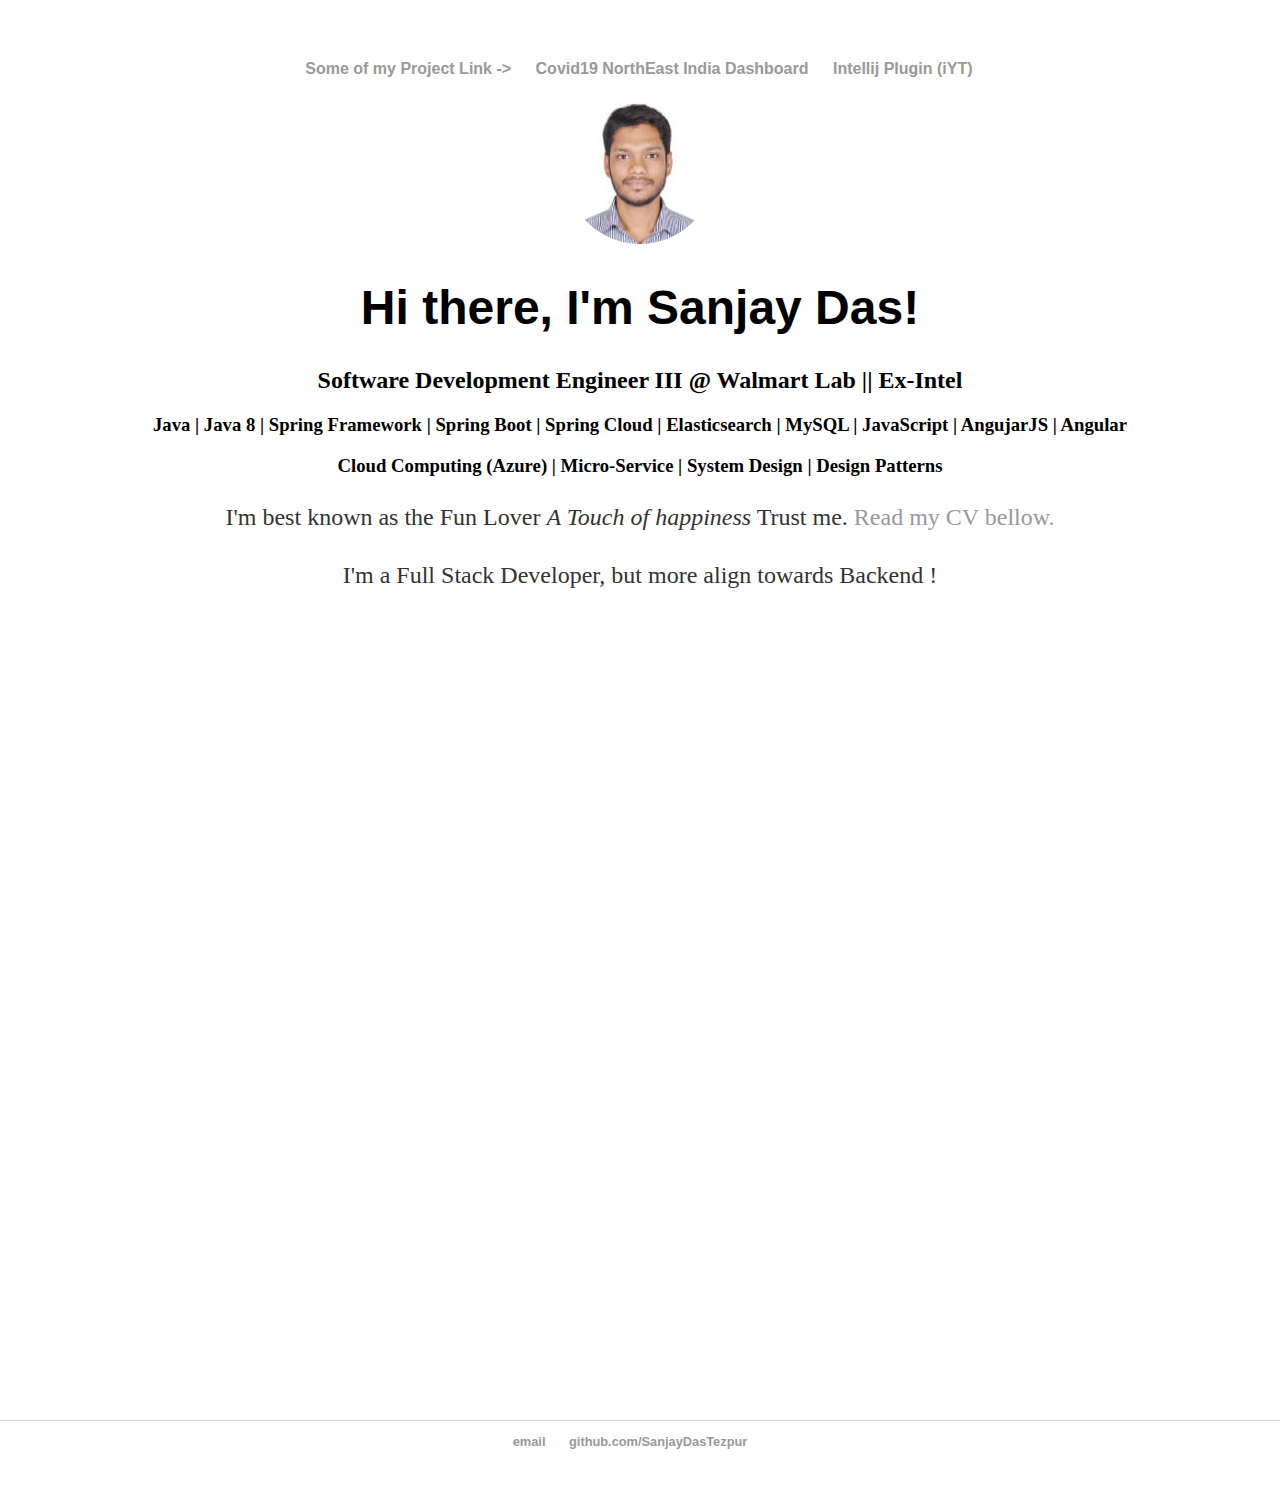
==== index.html @ 93b63196 "Adding init files" ====
<!DOCTYPE html>
<html>

<head>
    <meta property="og:image" content="https://sanjaydastezpur.github.io/images/sanjay.jpg" />
    <title>Sanjay Das</title>
    <!-- link to main stylesheet -->
    <link rel="stylesheet" type="text/css" href="/css/main.css">
    <script src="/scripts/main.js"></script>
</head>

<body>
    <center>
        <nav>
            <ul>
                <li><a><strong> &nbsp;&nbsp;&nbsp; Some of my Project Link -></strong> </a></li>
                <li><a href="http://covid19ne.club" target="_blank">Covid19 NorthEast India Dashboard</a></li>
                <li><a href="https://plugins.jetbrains.com/plugin/11504-iyt" target="_blank">
                        Intellij Plugin (iYT)</a></li>
            </ul>
        </nav>
        <div class="container">
            <img src="/images/sanjay.jpg" alt="Italian Trulli" style="border-radius: 100%">
            <div class="blurb" id="myHeader">
                <div id="myHeader">
                    <h1>Hi there, I'm Sanjay Das!</h1> 
                     <div data-iframe-width="150" data-iframe-height="270" data-share-badge-id="b1524517-3a42-4097-ad5a-64436416c168" data-share-badge-host="https://www.credly.com"></div><script type="text/javascript" async src="//cdn.credly.com/assets/utilities/embed.js"></script>
          
                    <h2>Software Development Engineer III @ Walmart Lab || Ex-Intel </h2>
                    <h3>Java | Java 8 | Spring Framework | Spring Boot | Spring Cloud | Elasticsearch | MySQL |
                        JavaScript | AngujarJS | Angular</h3>
                    <h3>Cloud Computing (Azure) | Micro-Service | System Design | Design Patterns </h3>
                </div>
                <p>I'm best known as the Fun Lover <em> A Touch of happiness</em> Trust me. <a href="/">Read my CV
                        bellow.</a>
                </p>
                <p>I'm a Full Stack Developer, but more align towards Backend !</p>
            </div><!-- /.blurb -->
            <div style="align-content: center; align-items: center">
                <iframe src="/file/Sanjay_Das.pdf" style="width: 800px;height: 800px;border: none;"></iframe>
            </div>
        </div><!-- /.container -->
        <footer>
            <ul>
                <li><a href="mailto:sanjaydas.32100@gmail.com">email</a></li>
                <li><a href="https://github.com/SanjayDasTezpur">github.com/SanjayDasTezpur</a></li>
            </ul>
        </footer>
    </center>

    <script>
        window.onscroll = function () { myFunction() };

        var header = document.getElementById("myHeader");
        var sticky = header.offsetTop;

        function myFunction() {
            if (window.pageYOffset > sticky) {
                header.classList.add("sticky");
            } else {
                header.classList.remove("sticky");
            }
        }
    </script>
</body>

</html>
---- css/main.css ----
body {
    margin: 60px auto;
    vertical-align: middle;
}
nav ul, footer ul {
    font-family:'Helvetica', 'Arial', 'Sans-Serif';
    padding: 0px;
    list-style: none;
    font-weight: bold;
}
nav ul li, footer ul li {
    display: inline;
    margin-right: 20px;
}
a {
    text-decoration: none;
    color: #999;
}
a:hover {
    text-decoration: underline;
}
h1 {
    font-size: 3em;
    font-family:'Helvetica', 'Arial', 'Sans-Serif';
}
p {
    font-size: 1.5em;
    line-height: 1.4em;
    color: #333;
}
footer {
    border-top: 1px solid #d5d5d5;
    font-size: .8em;
}

ul.posts { 
    margin: 20px auto 40px; 
    font-size: 1.5em;
}

ul.posts li {
    list-style: none;
}
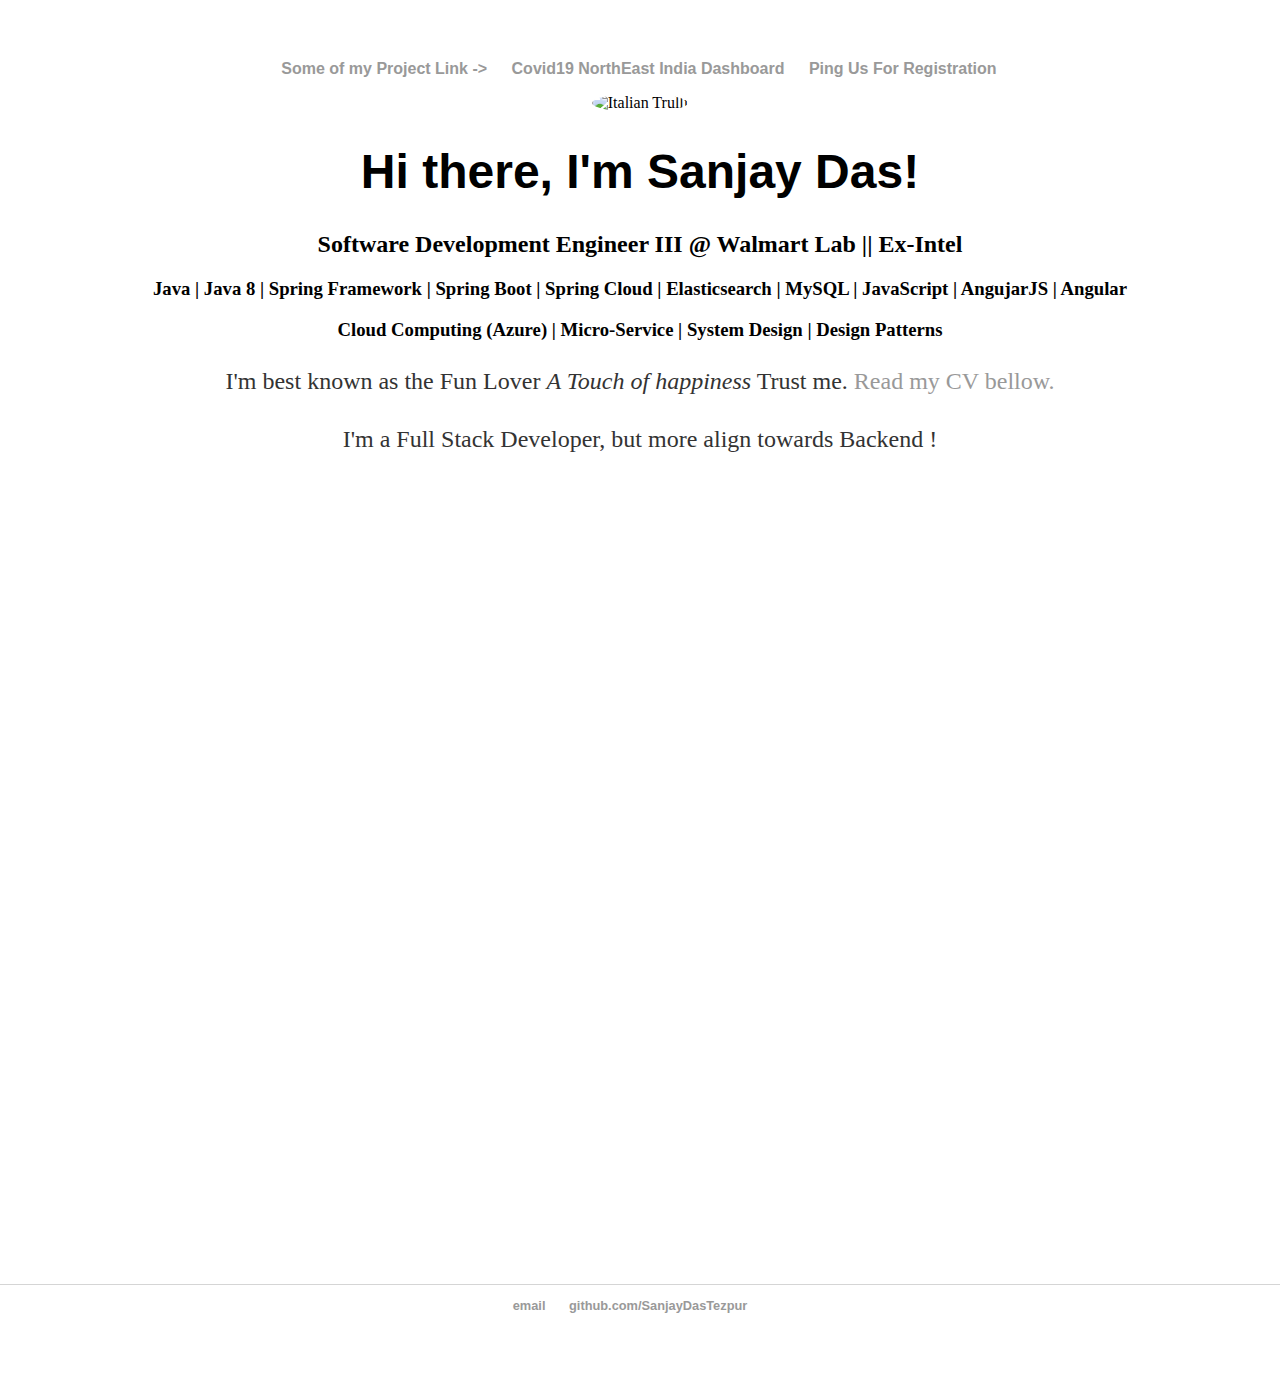
==== commit 53024230: "Adding fix-1" ====
--- a/index.html
+++ b/index.html
@@ -2,8 +2,8 @@
 <html>
 
 <head>
-    <meta property="og:image" content="https://sanjaydastezpur.github.io/images/sanjay.jpg" />
-    <title>Sanjay Das</title>
+    <meta property="og:image" content="https://sanjaydastezpur.github.io/images/img.png" />
+    <title>Polarity Academy Silchar</title>
     <!-- link to main stylesheet -->
     <link rel="stylesheet" type="text/css" href="/css/main.css">
     <script src="/scripts/main.js"></script>
@@ -15,8 +15,8 @@
             <ul>
                 <li><a><strong> &nbsp;&nbsp;&nbsp; Some of my Project Link -></strong> </a></li>
                 <li><a href="http://covid19ne.club" target="_blank">Covid19 NorthEast India Dashboard</a></li>
-                <li><a href="https://plugins.jetbrains.com/plugin/11504-iyt" target="_blank">
-                        Intellij Plugin (iYT)</a></li>
+                <li><a href="https://wa.me/+917002030863" target="_blank">
+                        Ping Us For Registration</a></li>
             </ul>
         </nav>
         <div class="container">
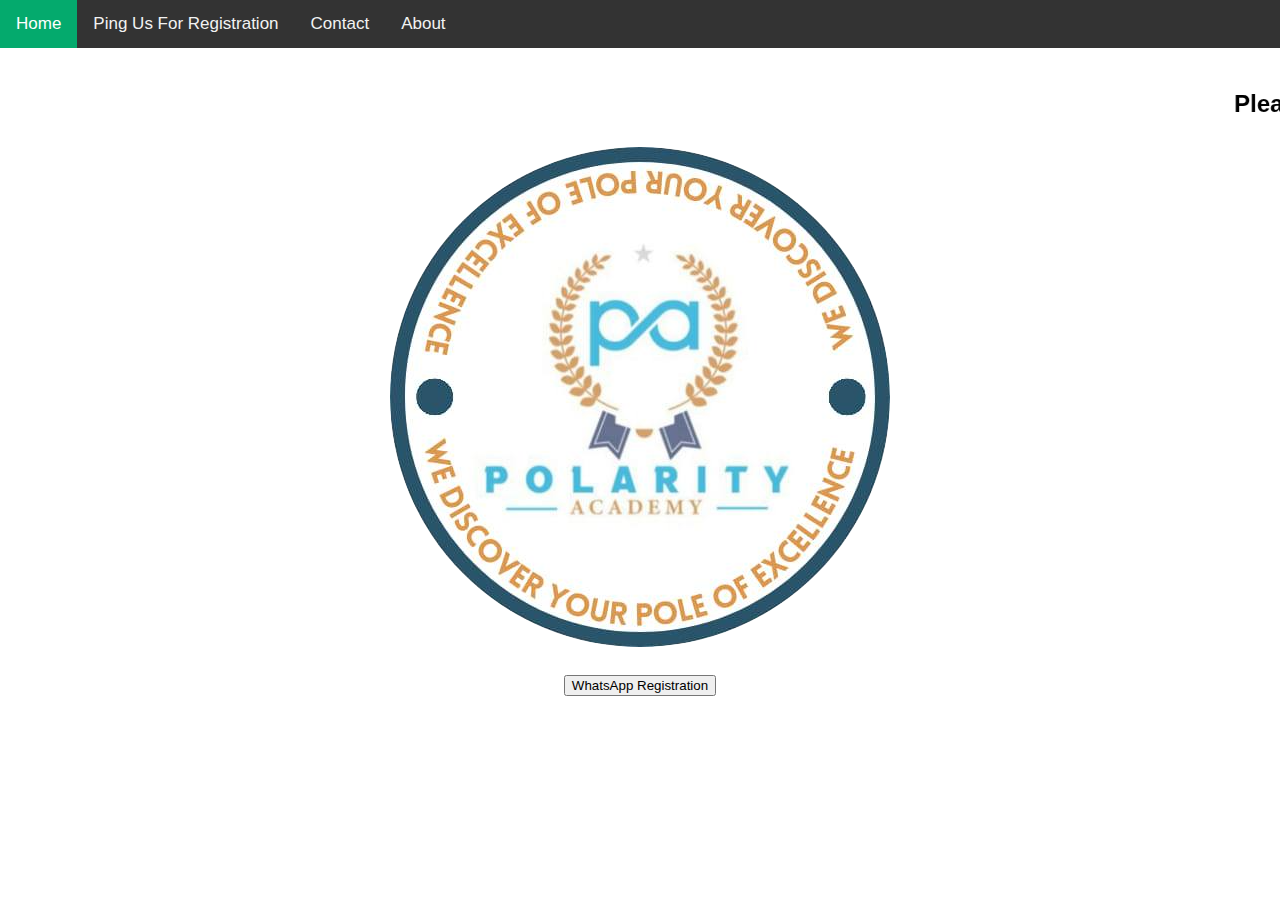
==== commit dd0ba429: "Adding fix-2" ====
--- a/index.html
+++ b/index.html
@@ -2,66 +2,91 @@
 <html>
 
 <head>
-    <meta property="og:image" content="https://sanjaydastezpur.github.io/images/img.png" />
+    <meta property="og:image"
+          content="https://github.com/polarityacademysilchar/polarityacademysilchar.github.io/blob/main/images/img.png"/>
     <title>Polarity Academy Silchar</title>
     <!-- link to main stylesheet -->
     <link rel="stylesheet" type="text/css" href="/css/main.css">
+    <link rel="stylesheet" href="https://cdnjs.cloudflare.com/ajax/libs/font-awesome/6.4.0/css/all.min.css"
+          integrity="sha512-iecdLmaskl7CVkqkXNQ/ZH/XLlvWZOJyj7Yy7tcenmpD1ypASozpmT/E0iPtmFIB46ZmdtAc9eNBvH0H/ZpiBw=="
+          crossorigin="anonymous" referrerpolicy="no-referrer"/>
+    <link href="https://cdn.jsdelivr.net/npm/bootstrap@5.0.2/dist/css/bootstrap.min.css" rel="stylesheet"
+          integrity="sha384-EVSTQN3/azprG1Anm3QDgpJLIm9Nao0Yz1ztcQTwFspd3yD65VohhpuuCOmLASjC" crossorigin="anonymous">
+    <script src="https://cdn.jsdelivr.net/npm/bootstrap@5.0.2/dist/js/bootstrap.bundle.min.js"
+            integrity="sha384-MrcW6ZMFYlzcLA8Nl+NtUVF0sA7MsXsP1UyJoMp4YLEuNSfAP+JcXn/tWtIaxVXM"
+            crossorigin="anonymous"></script>
     <script src="/scripts/main.js"></script>
 </head>
+<style>
 
+    body {
+        margin: 0;
+        font-family: Arial, Helvetica, sans-serif;
+    }
+
+    .topnav {
+        overflow: hidden;
+        background-color: #333;
+    }
+
+    .topnav a {
+        float: left;
+        color: #f2f2f2;
+        text-align: center;
+        padding: 14px 16px;
+        text-decoration: none;
+        font-size: 17px;
+    }
+
+    .topnav a:hover {
+        background-color: #ddd;
+        color: black;
+    }
+
+    .topnav a.active {
+        background-color: #04AA6D;
+        color: white;
+    }
+</style>
 <body>
-    <center>
-        <nav>
-            <ul>
-                <li><a><strong> &nbsp;&nbsp;&nbsp; Some of my Project Link -></strong> </a></li>
-                <li><a href="http://covid19ne.club" target="_blank">Covid19 NorthEast India Dashboard</a></li>
-                <li><a href="https://wa.me/+917002030863" target="_blank">
-                        Ping Us For Registration</a></li>
-            </ul>
-        </nav>
-        <div class="container">
-            <img src="/images/sanjay.jpg" alt="Italian Trulli" style="border-radius: 100%">
-            <div class="blurb" id="myHeader">
-                <div id="myHeader">
-                    <h1>Hi there, I'm Sanjay Das!</h1> 
-                     <div data-iframe-width="150" data-iframe-height="270" data-share-badge-id="b1524517-3a42-4097-ad5a-64436416c168" data-share-badge-host="https://www.credly.com"></div><script type="text/javascript" async src="//cdn.credly.com/assets/utilities/embed.js"></script>
-          
-                    <h2>Software Development Engineer III @ Walmart Lab || Ex-Intel </h2>
-                    <h3>Java | Java 8 | Spring Framework | Spring Boot | Spring Cloud | Elasticsearch | MySQL |
-                        JavaScript | AngujarJS | Angular</h3>
-                    <h3>Cloud Computing (Azure) | Micro-Service | System Design | Design Patterns </h3>
-                </div>
-                <p>I'm best known as the Fun Lover <em> A Touch of happiness</em> Trust me. <a href="/">Read my CV
-                        bellow.</a>
-                </p>
-                <p>I'm a Full Stack Developer, but more align towards Backend !</p>
-            </div><!-- /.blurb -->
-            <div style="align-content: center; align-items: center">
-                <iframe src="/file/Sanjay_Das.pdf" style="width: 800px;height: 800px;border: none;"></iframe>
-            </div>
-        </div><!-- /.container -->
-        <footer>
-            <ul>
-                <li><a href="mailto:sanjaydas.32100@gmail.com">email</a></li>
-                <li><a href="https://github.com/SanjayDasTezpur">github.com/SanjayDasTezpur</a></li>
-            </ul>
-        </footer>
-    </center>
+<div class="topnav">
+    <a class="active" href="#home">Home</a>
+    <a href="https://wa.me/+917002030863"><i class="fa-brands fa-whatsapp"></i> Ping Us For Registration</a>
+    <a href="#contact">Contact</a>
+    <a href="#about">About</a>
+</div>
+<MARQUEE><h2>Please contact us for more details || Call <i class='fas fa-phone' style='font-size:48px;color:red'></i> +91 7002030863 || Email
+    <i class='fas fa-at' style='font-size:48px;color:red'></i> polarityacademysilchar.21@gmail.com
+</h2></MARQUEE>
+<center>
+    <div class="container">
+        <img src="/images/img.png" alt="Italian Trulli" style="border-radius: 100%">
+    </div>
+    <p></p>
+    <p></p>
+    <p></p>
+    <p></p>
+    <button type="button" class="btn btn-success" onclick="document.location='https://wa.me/+917002030863'">WhatsApp Registration</button>
 
-    <script>
-        window.onscroll = function () { myFunction() };
+</center>
 
-        var header = document.getElementById("myHeader");
-        var sticky = header.offsetTop;
+<script>
+    window.onscroll = function () {
+        myFunction()
+    };
 
-        function myFunction() {
-            if (window.pageYOffset > sticky) {
-                header.classList.add("sticky");
-            } else {
-                header.classList.remove("sticky");
-            }
+    var header = document.getElementById("myHeader");
+    var sticky = header.offsetTop;
+
+    function myFunction() {
+        if (window.pageYOffset > sticky) {
+            header.classList.add("sticky");
+        } else {
+            header.classList.remove("sticky");
         }
-    </script>
+    }
+</script>
+
 </body>
 
 </html>
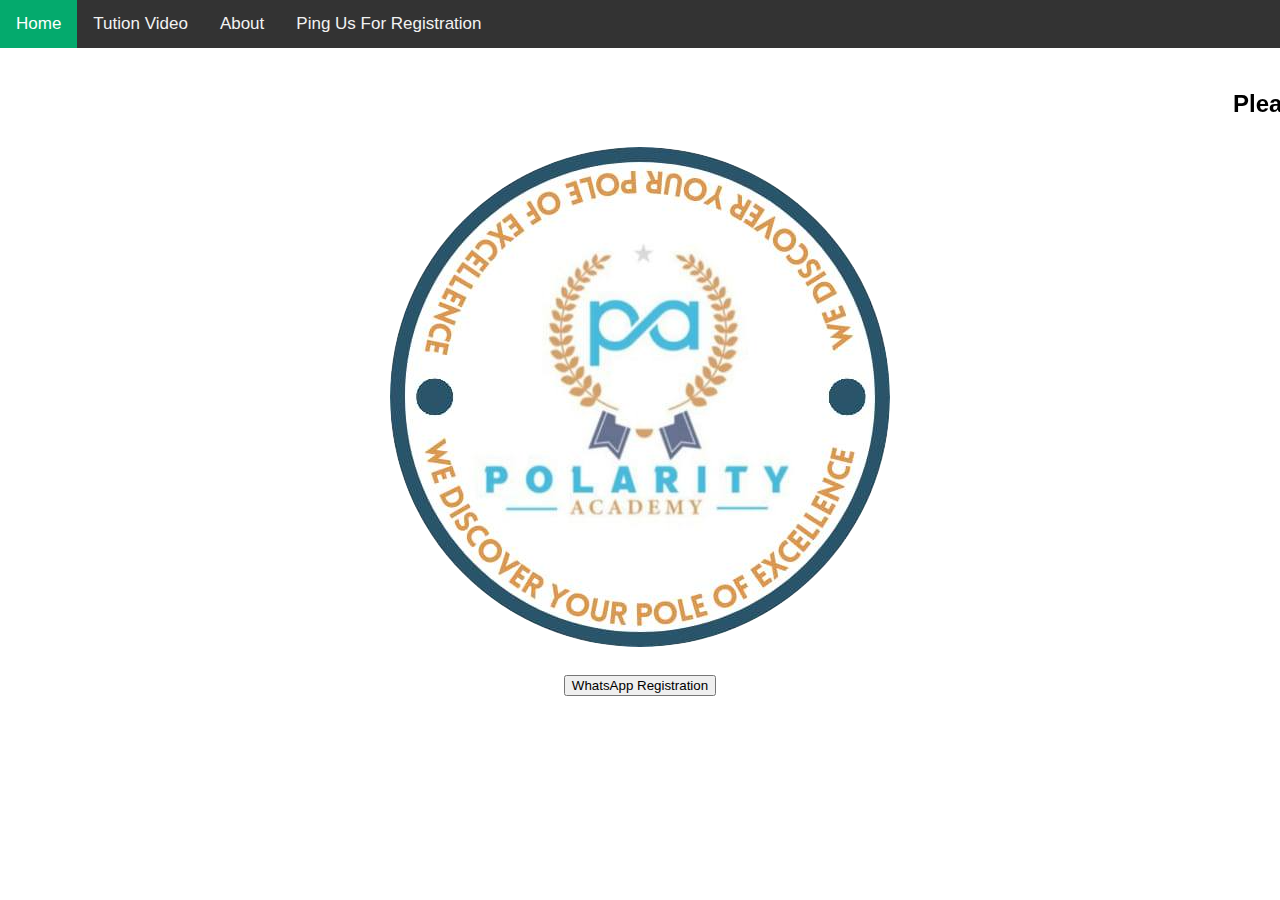
==== commit e3036a71: "Adding fix-2" ====
--- a/index.html
+++ b/index.html
@@ -51,9 +51,9 @@
 <body>
 <div class="topnav">
     <a class="active" href="#home">Home</a>
+    <a href="pages/videos.html">Tution Video</a>
+    <a href="pages/info.html">About</a>
     <a href="https://wa.me/+917002030863"><i class="fa-brands fa-whatsapp"></i> Ping Us For Registration</a>
-    <a href="#contact">Contact</a>
-    <a href="#about">About</a>
 </div>
 <MARQUEE><h2>Please contact us for more details || Call <i class='fas fa-phone' style='font-size:48px;color:red'></i> +91 7002030863 || Email
     <i class='fas fa-at' style='font-size:48px;color:red'></i> polarityacademysilchar.21@gmail.com
@@ -66,26 +66,9 @@
     <p></p>
     <p></p>
     <p></p>
-    <button type="button" class="btn btn-success" onclick="document.location='https://wa.me/+917002030863'">WhatsApp Registration</button>
+    <button type="button" class="btn btn-success" onclick="document.location='https://wa.me/+917002030863?text=Dear sir, please register my name'">WhatsApp Registration</button>
 
 </center>
-
-<script>
-    window.onscroll = function () {
-        myFunction()
-    };
-
-    var header = document.getElementById("myHeader");
-    var sticky = header.offsetTop;
-
-    function myFunction() {
-        if (window.pageYOffset > sticky) {
-            header.classList.add("sticky");
-        } else {
-            header.classList.remove("sticky");
-        }
-    }
-</script>
 
 </body>
 
